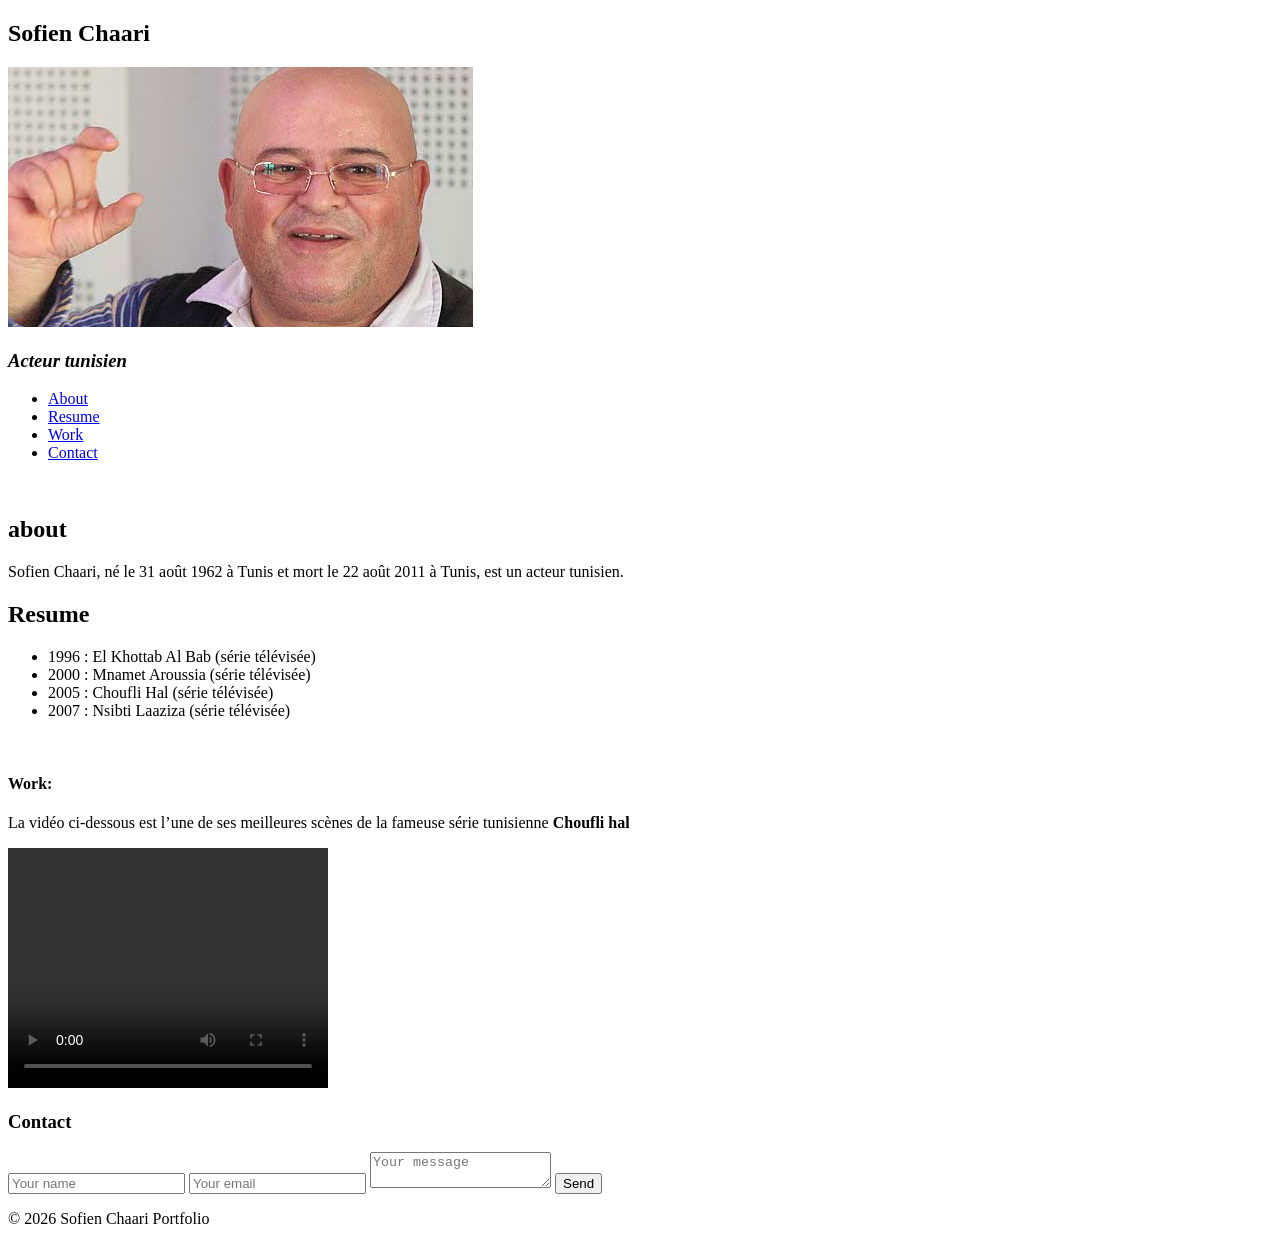
==== OneDrive/Desktop/Portpholio HTML/index.html @ a5e9f15e "add portfolio" ====
<!DOCTYPE html>
<html lang="en">
<head>
    <meta charset="UTF-8">
    <meta name="viewport" content="width=device-width, initial-scale=1.0">
    <title>Portfolio</title>
    <link rel="https://clipart.com/thumbs.php?f=/170/batch_09/260614_14062360_tnb.png" type="image/x-icon">
</head>

<body>
    <header>
        <nav>
            <h1>Sofien Chaari</h1>
            <img src="assets/SofianeChaari_1.jpg" alt="Person">
            <h3><i>Acteur tunisien</i></h3>
        </nav>
        <main> 
            <section>
               <ul>
              <li><a href="#About">About</a></li>
              <li><a href="#Resume">Resume</a></li>
              <li><a href="#Work">Work</a></li>
              <li><a href="#Contact">Contact</a></li>
               </ul>
            </section>

                <br>
                <section id="About">
                <h2>about</h2>
                <p>Sofien Chaari, né le 31 août 1962 à Tunis et mort le 22 août 2011 à Tunis, est un acteur tunisien.</p>
            </section>
            <section id="Resume"> 
                <h2>Resume</h2>
                <ul>
                    <li>1996 : El Khottab Al Bab (série télévisée)</li>
                    <li>2000 : Mnamet Aroussia (série télévisée)</li>
                    <li>2005 : Choufli Hal (série télévisée)</li>
                    <li>2007 : Nsibti Laaziza (série télévisée)</li>
                </ul>
            </section> 
            <section id="Work">
                <br>
                <h4>Work:</h4>
                <P>La vidéo ci-dessous est l’une de ses meilleures scènes de la fameuse série tunisienne<b> Choufli hal</b></P>
                <video width="320" height="240" controls>
                    <source src="assets/Sbou3i Ya3mel Fi CV.mp4" type="video/mp4">
                </video>
            </section>

            <section id="Contact">
  <h3>Contact</h3>

  <form>
    <input type="text" placeholder="Your name">
    <input type="email" placeholder="Your email">

    <textarea placeholder="Your message"></textarea>

    <button type="submit">Send</button>
  </form>
</section>
    </header>

    <footer>
  <p>© 2026 Sofien Chaari Portfolio</p>
</footer>
</body>
</html>
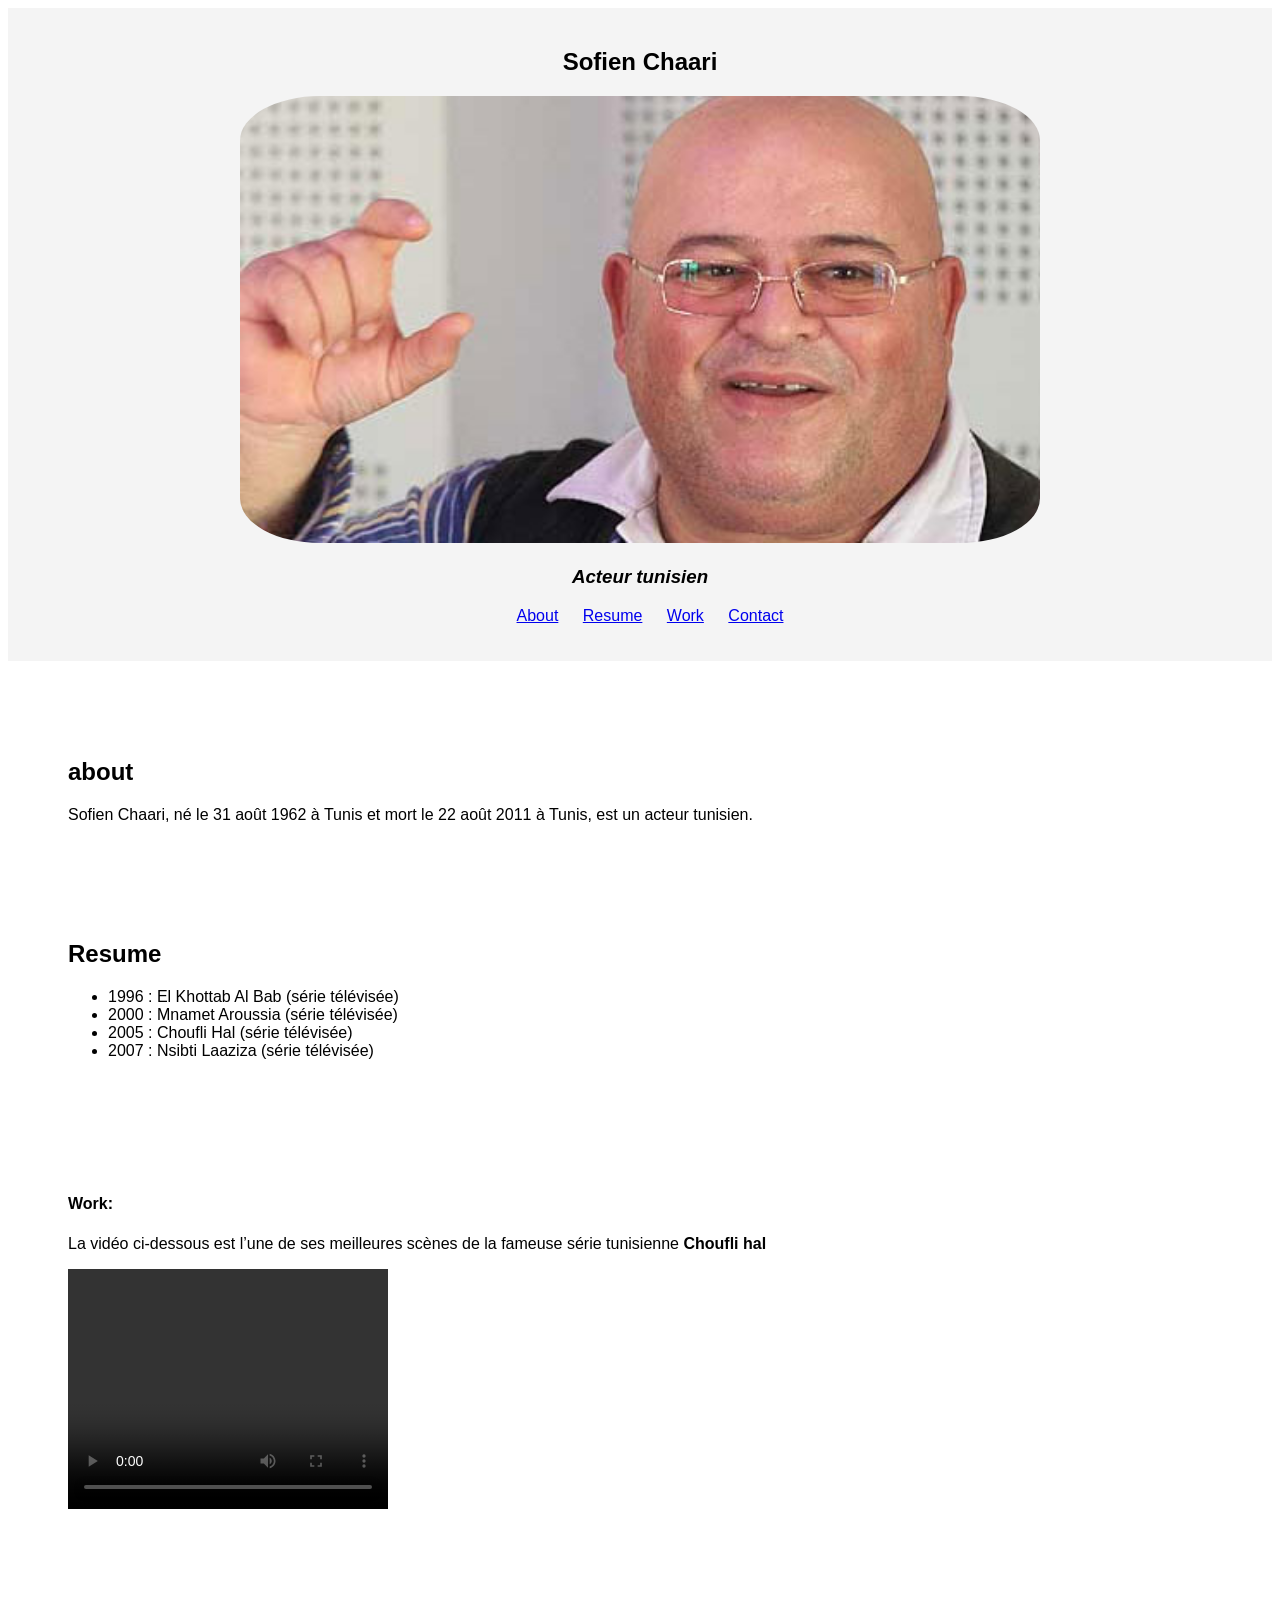
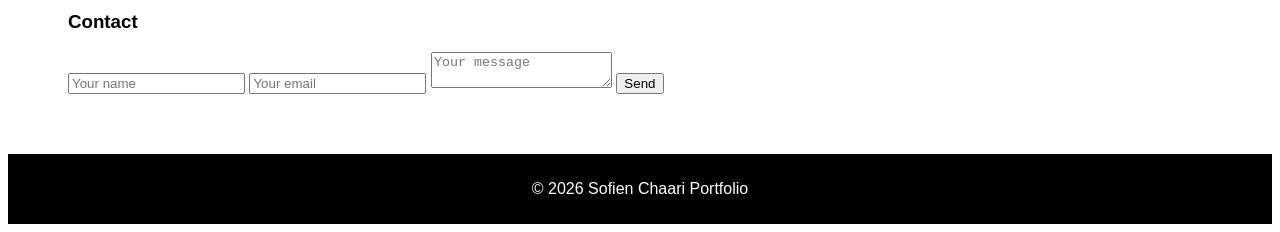
==== commit aacd484d: "Add CSS styling to portfolio" ====
--- a/OneDrive/Desktop/Portpholio HTML/index.html
+++ b/OneDrive/Desktop/Portpholio HTML/index.html
@@ -3,6 +3,8 @@
 <head>
     <meta charset="UTF-8">
     <meta name="viewport" content="width=device-width, initial-scale=1.0">
+    <link rel="stylesheet" href="styles.css">
+    
     <title>Portfolio</title>
     <link rel="https://clipart.com/thumbs.php?f=/170/batch_09/260614_14062360_tnb.png" type="image/x-icon">
 </head>
@@ -13,17 +15,17 @@
             <h1>Sofien Chaari</h1>
             <img src="assets/SofianeChaari_1.jpg" alt="Person">
             <h3><i>Acteur tunisien</i></h3>
-        </nav>
-        <main> 
-            <section>
-               <ul>
+
+            <ul>
               <li><a href="#About">About</a></li>
               <li><a href="#Resume">Resume</a></li>
               <li><a href="#Work">Work</a></li>
               <li><a href="#Contact">Contact</a></li>
                </ul>
-            </section>
+        </nav>
+        </header> 
 
+        <main> 
                 <br>
                 <section id="About">
                 <h2>about</h2>
@@ -59,7 +61,7 @@
     <button type="submit">Send</button>
   </form>
 </section>
-    </header>
+    </main> 
 
     <footer>
   <p>© 2026 Sofien Chaari Portfolio</p>
--- a/OneDrive/Desktop/Portpholio HTML/styles.css
+++ b/OneDrive/Desktop/Portpholio HTML/styles.css
@@ -0,0 +1,48 @@
+nav ul {
+  list-style: none;
+}
+
+nav ul li {
+  display: inline;
+  margin-right: 20px;
+}
+
+body {
+  font-family: Arial, sans-serif;
+}
+
+header {
+  text-align: center;
+  background-color: #f4f4f4;
+  padding: 20px;
+}
+
+img {
+  width: 800px;
+  border-radius: 10%;
+}
+
+.nav-links {
+  list-style: none;
+  padding: 0;
+}
+
+.nav-links li {
+  display: inline;
+  margin-right: 20px;
+}
+
+.nav-links a {
+  text-decoration: none;
+  color: black;
+}
+section {
+  margin: 40px;
+  padding: 20px;
+}
+footer {
+  text-align: center;
+  background: black;
+  color: white;
+  padding: 10px;
+}
